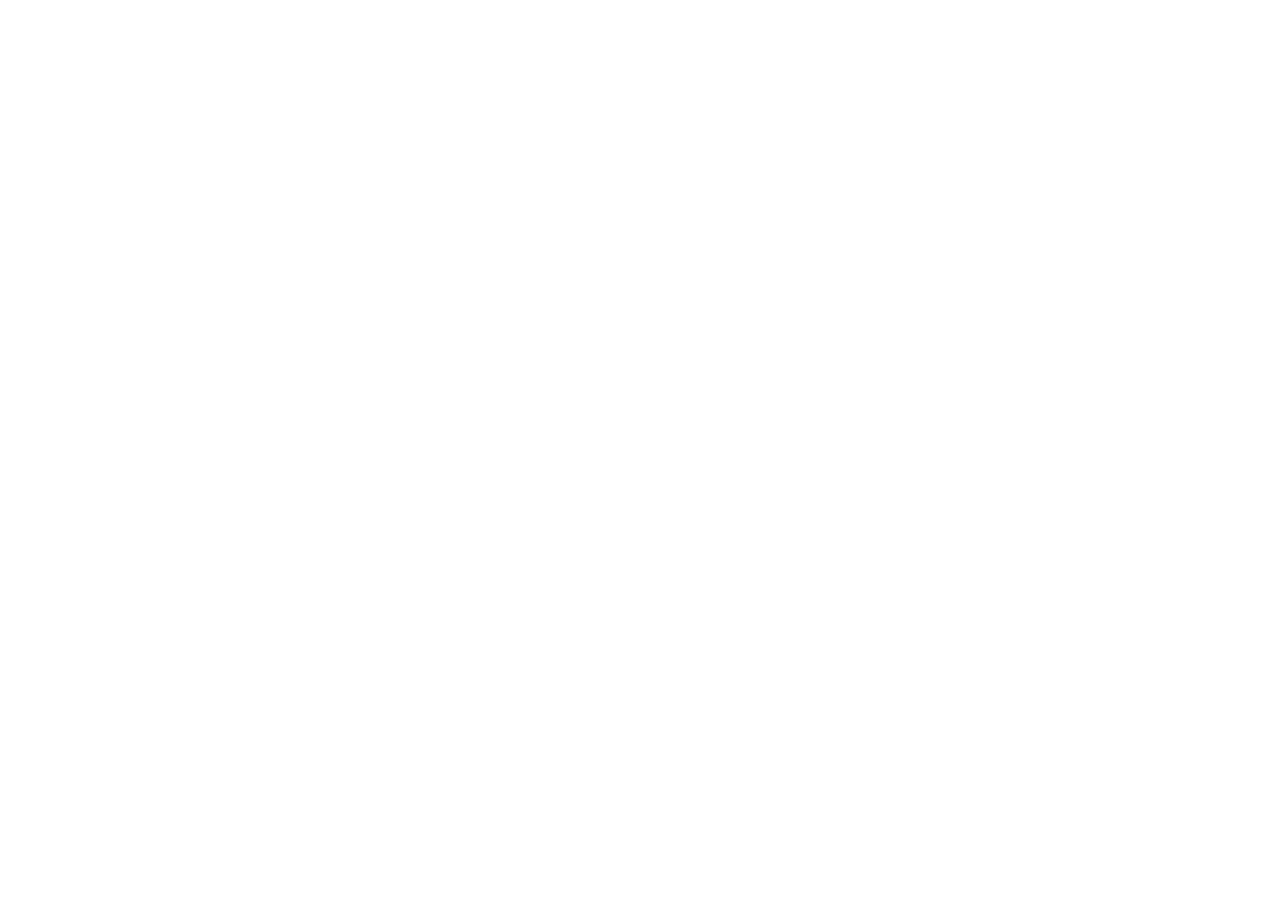
==== pages/dashboard/dash.html @ 2159f1f1 "initial commit" ====
<!DOCTYPE html>
<html lang="en">
  <head>
    <meta charset="UTF-8" />
    <meta http-equiv="X-UA-Compatible" content="IE=edge" />
    <meta name="viewport" content="width=device-width, initial-scale=1.0" />
    <title>To Do Dashboard</title>
    <link
      href="https://cdn.jsdelivr.net/npm/bootstrap@5.0.1/dist/css/bootstrap.min.css"
      rel="stylesheet"
      integrity="sha384-+0n0xVW2eSR5OomGNYDnhzAbDsOXxcvSN1TPprVMTNDbiYZCxYbOOl7+AMvyTG2x"
      crossorigin="anonymous"
    />
    <link href="./styles.css" />
  </head>
  <body></body>
</html>
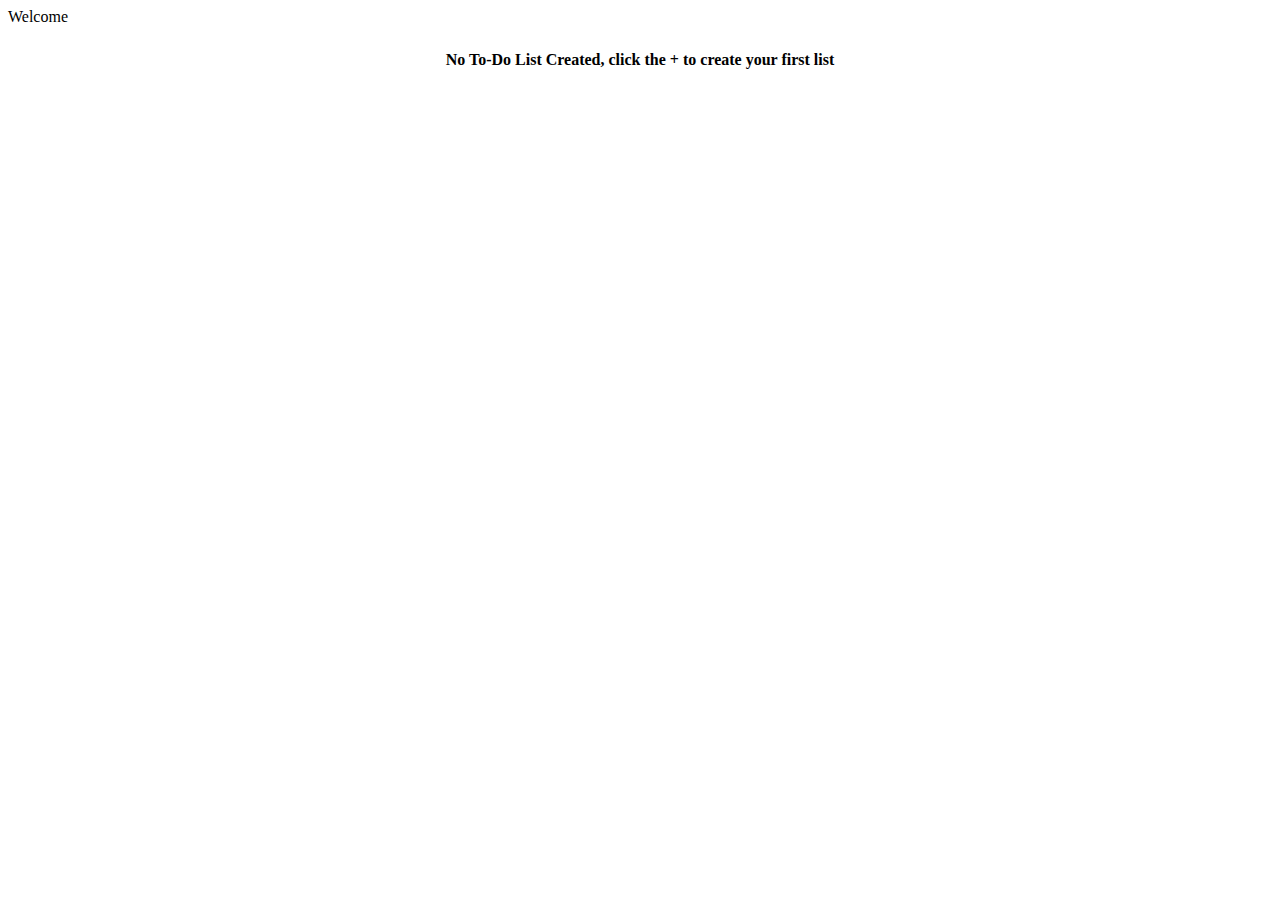
==== commit 81fc2a14: "create dashboard page" ====
--- a/pages/dashboard/dash.html
+++ b/pages/dashboard/dash.html
@@ -11,7 +11,21 @@
       integrity="sha384-+0n0xVW2eSR5OomGNYDnhzAbDsOXxcvSN1TPprVMTNDbiYZCxYbOOl7+AMvyTG2x"
       crossorigin="anonymous"
     />
-    <link href="./styles.css" />
+    <link rel="stylesheet" href="./styles.css" />
   </head>
-  <body></body>
+  <body>
+    <header>
+      <nav class="navbar navbar-dark bg-primary">
+        <div class="container-fluid">
+          <span class="navbar-brand mb-0 h1">Welcome</span>
+        </div>
+      </nav>
+    </header>
+
+    <main>
+      <div class="to-do-list">
+        <h4>No To-Do List Created, click the + to create your first list</h4>
+      </div>
+    </main>
+  </body>
 </html>
--- a/pages/dashboard/styles.css
+++ b/pages/dashboard/styles.css
@@ -0,0 +1,4 @@
+.to-do-list {
+  text-align: center;
+  margin: 25px;
+}
